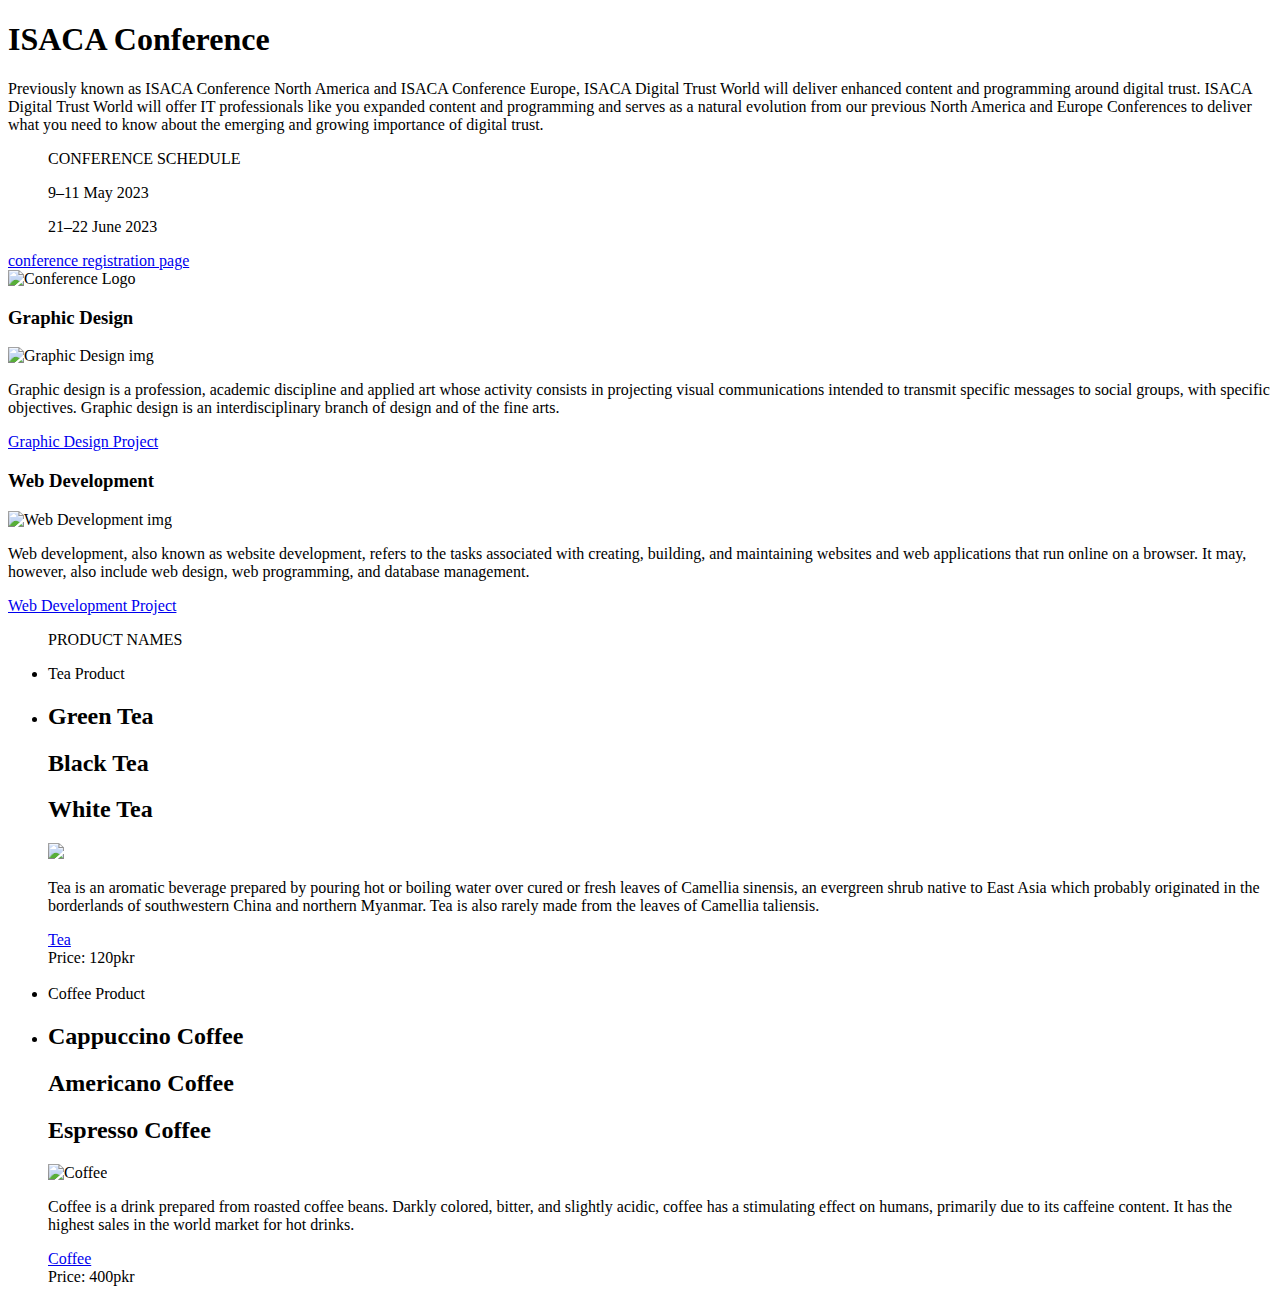
==== index.html @ aa5c7538 "Assignment 01" ====
<!DOCTYPE html>

<!--Create a webpage that displays information about a conference. Use h1 tags to define the conference title, p tags to add information about the conference, and ul tags to list the conference schedule. Use a tags to link to the conference registration page and img tags to display the conference logo.-->

<html>
  <head>
    <title>ASSIGNMENT</title>
  </head>
  <body>
    <h1>ISACA Conference</h1>
    <p>Previously known as ISACA Conference North America and ISACA Conference Europe, ISACA Digital Trust World will deliver enhanced content and programming around digital trust. ISACA Digital Trust World will offer IT professionals like you expanded content and programming and serves as a natural evolution from our previous North America and Europe Conferences to deliver what you need to know about the emerging and growing importance of digital trust. </p>
    <ul>CONFERENCE SCHEDULE</ul>
    <ul>9–11 May 2023</ul>
    <ul>21–22 June 2023</ul>
    <a href="https://www.isaca.org/training-and-events/isaca-digital-trust-world-conference?utm_source=google-ads&utm_medium=cpc&utm_campaign=cpc_b2c_conference_dtw2023_digital-trust-world-virtual_q123_conferences-dtw-virtual-google-it-q123&utm_content=digital-trust-world-virtual_conferences-dtw-virtual-google-it-q123&cid=cpc_3002202&Appeal=cpc&gclid=CjwKCAiAl9efBhAkEiwA4Torio4XBUkJw1L9xVYMUn50jeBdmGoLRQv0NfOQSsJnANEaAOlNG7gZfxoCYMQQAvD_BwE#registration">conference registration page</a>
    <br>
    <img src="https://encrypted-tbn0.gstatic.com/images?q=tbn:ANd9GcRlt0NNdRzczD_qoTQu1Xghg9iHm6zKXqOeQw&usqp=CAU" alt="Conference Logo" width"240" height="240"/>
  </body>
</html>

<!--Create a webpage that displays a portfolio of work. Use div tags to group the work into categories (e.g. graphic design, web development) and img tags to display samples of the work. Use p tags to add descriptions for each piece of work and a tags to link to the full project.-->

<html>
  <head>
    <title>Portfolio Work</title>
  </head>
  <body>
    <div>
      <h3>Graphic Design</h3>
      <img src="https://encrypted-tbn0.gstatic.com/images?q=tbn:ANd9GcTRlwb8ZDbq3MvQWvrZPANkFgfa4mHN4ecEMA&usqp=CAU" alt="Graphic Design img" />
      <p>Graphic design is a profession, academic discipline and applied art whose activity consists in projecting visual communications intended to transmit specific messages to social groups, with specific objectives. Graphic design is an interdisciplinary branch of design and of the fine arts.</p>
      <a href="https://www.google.com/amp/s/infocusfilmschool.com/5-key-graphic-design-projects-for-your-portfolio-with-examples/amp/">Graphic Design Project</a>
    </div>
    <div>
      <h3>Web Development</h3>
      <img src="https://encrypted-tbn0.gstatic.com/images?q=tbn:ANd9GcQfxiXh4diEZx4vgeNvyGxHbEjF7HkBE7QgkA&usqp=CAU" alt="Web Development img" />
      <p>Web development, also known as website development, refers to the tasks associated with creating, building, and maintaining websites and web applications that run online on a browser. It may, however, also include web design, web programming, and database management.</p>
      <a href="https://nevonprojects.com/web-based-project-ideas-topics/">Web Development Project</a>
    </div>
  </body>
</html>

<!--Create a webpage that displays a product catalog. Use ul tags to list the products and li tags to define each product. Use img tags to display product images, h2 tags to add product names, and p tags to add product descriptions. Use a tags to link to the product page and span tags to add pricing information.-->

<html>
  <head>
    <title>Product Catalog</title>
  </head>
  <body>
    <ul>PRODUCT NAMES</ul>
    <ul>
      <li>Tea Product</li>
      <li>
        <h2>Green Tea</h2>
        <h2>Black Tea</h2>
        <h2>White Tea</h2>
        <img src="https://encrypted-tbn0.gstatic.com/images?q=tbn:ANd9GcSvqxdPx4qZlv95vr_QEswpaGfNI3rUG2abZg&usqp=CAU alt="Tea" />
        <p>Tea is an aromatic beverage prepared by pouring hot or boiling water over cured or fresh leaves of Camellia sinensis, an evergreen shrub native to East Asia which probably originated in the borderlands of southwestern China and northern Myanmar. Tea is also rarely made from the leaves of Camellia taliensis.</p>
        <a href="https://www.foodpanda.pk/shop/elt6/shell-select-amil/search?q=tea">Tea</a>
        <br>
        <span>Price: 120pkr</span>
      </li>
      <br>
      <li>Coffee Product</li>
      <li>
        <h2>Cappuccino Coffee</h2>
        <h2>Americano Coffee</h2>
        <h2>Espresso Coffee</h2>
        <img src="https://encrypted-tbn0.gstatic.com/images?q=tbn:ANd9GcTm7S_yE0ViYIHNPKn1TgAXehA3TTuvivd4iA&usqp=CAU" alt="Coffee" />
        <p>Coffee is a drink prepared from roasted coffee beans. Darkly colored, bitter, and slightly acidic, coffee has a stimulating effect on humans, primarily due to its caffeine content. It has the highest sales in the world market for hot drinks.</p>
        <a href="https://www.foodpanda.pk/shop/elt6/shell-select-amil/search?q=coffee">Coffee</a>
        <br>
        <span>Price: 400pkr</span>
      </li>
    </ul>
  </body>
</html>

<!--Create a webpage that displays information about a city. Use h1 tags to define the city name, img tags to display city photos, and p tags to add information about the city. Use table tags to list city attractions and a tags to link to the attraction pages. Use span tags to add pricing information for the attractions.-->
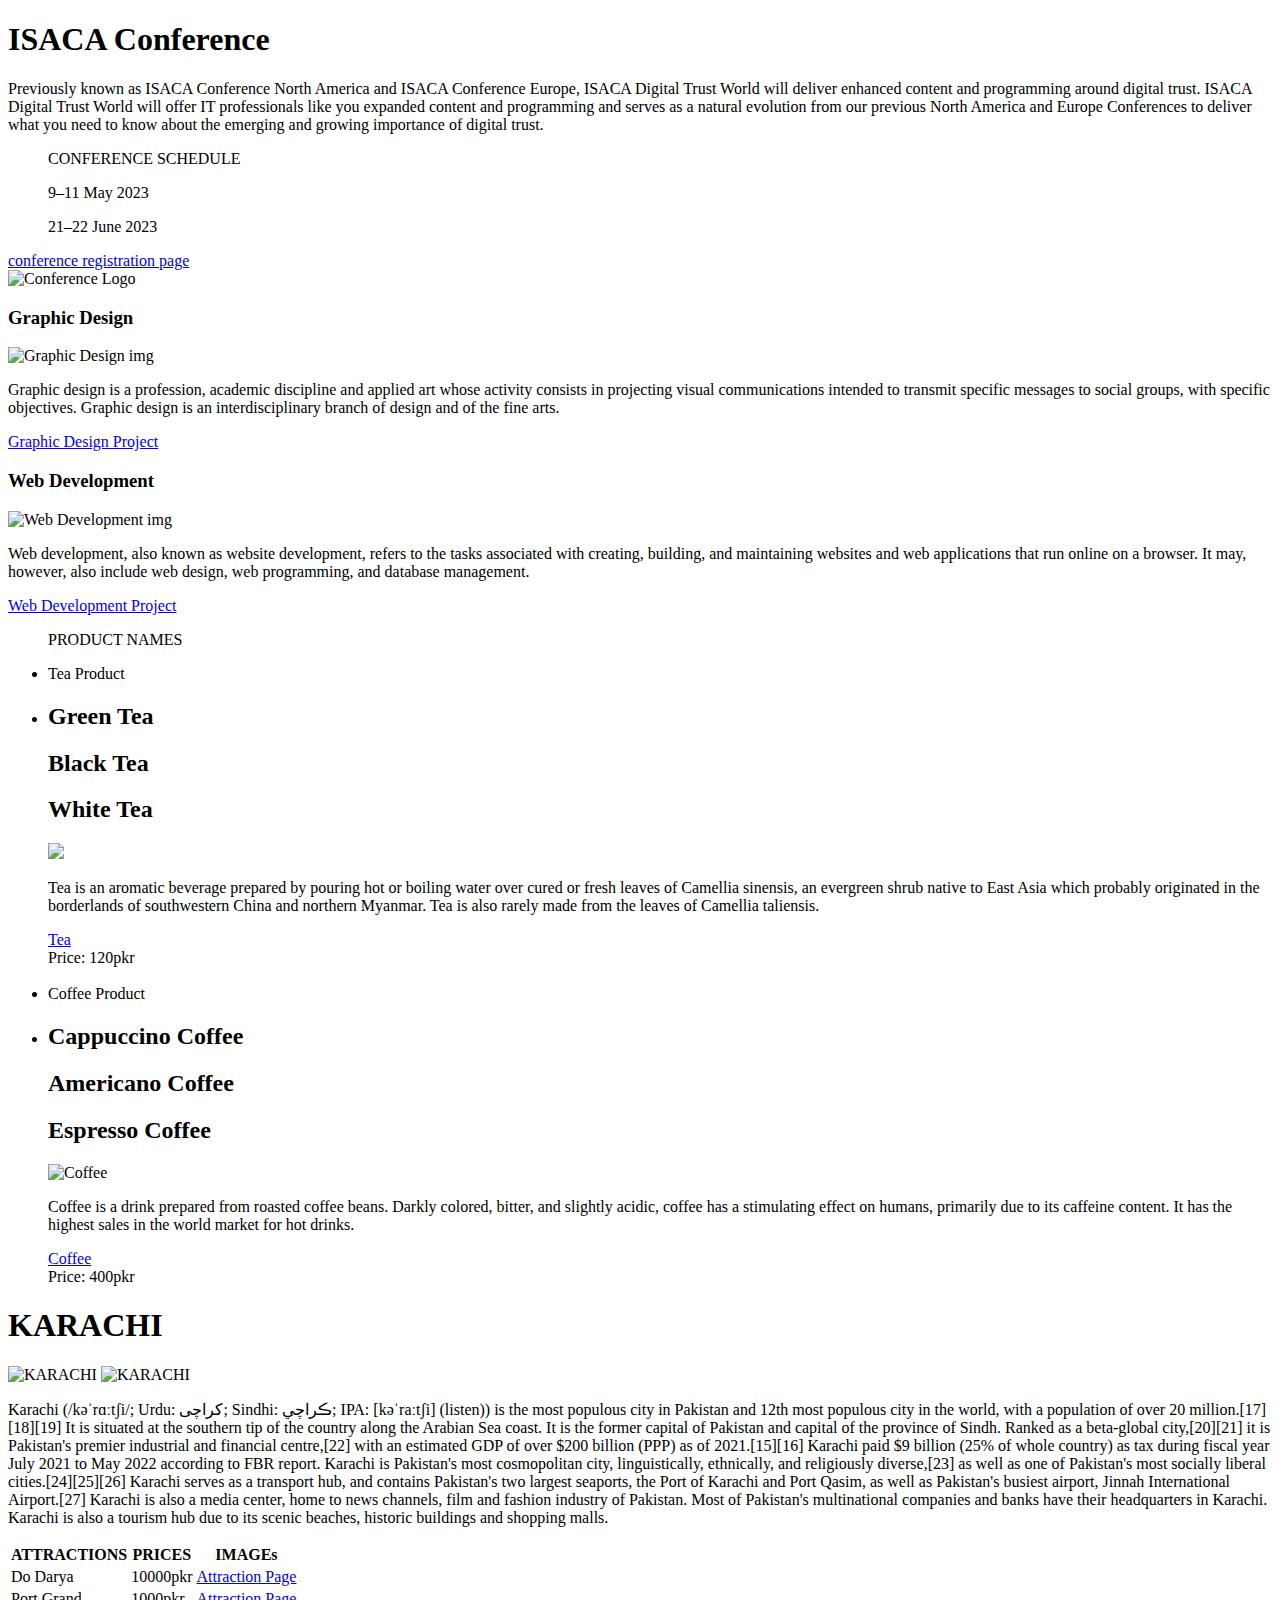
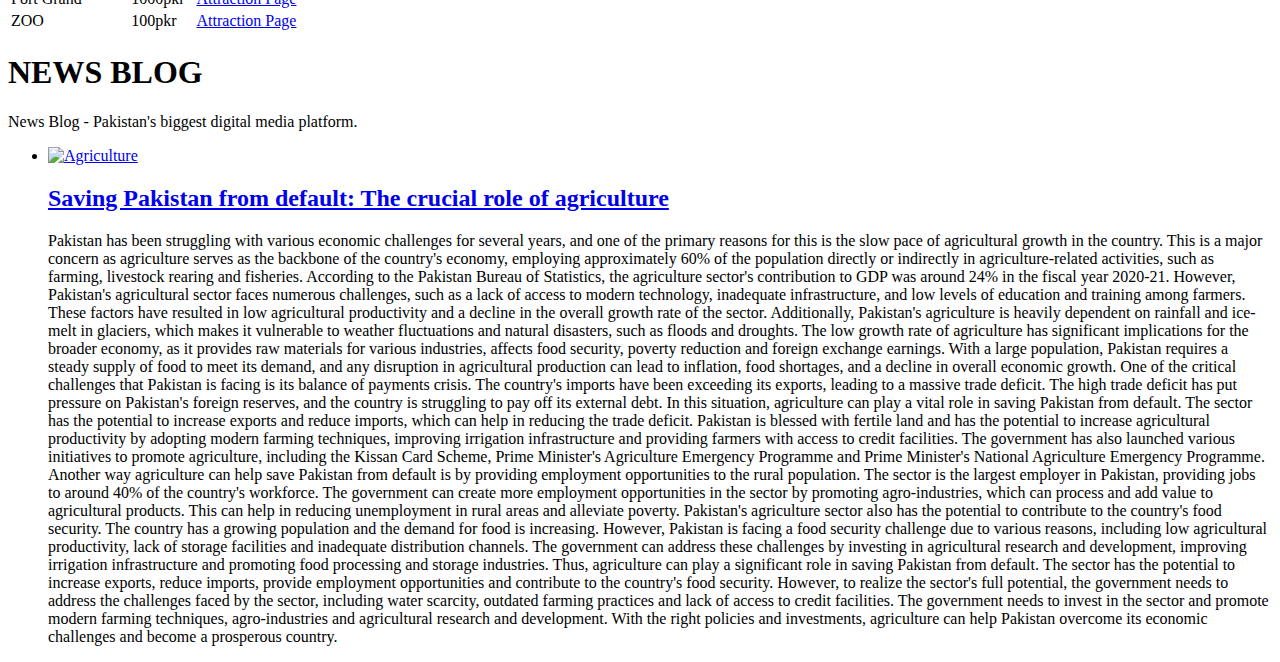
==== commit fe7b3821: "Assignment 1" ====
--- a/index.html
+++ b/index.html
@@ -77,3 +77,72 @@
 </html>
 
 <!--Create a webpage that displays information about a city. Use h1 tags to define the city name, img tags to display city photos, and p tags to add information about the city. Use table tags to list city attractions and a tags to link to the attraction pages. Use span tags to add pricing information for the attractions.-->
+
+<html>
+  <head>
+    <title>City Information</title>
+  </head>
+  <body>
+    <h1>KARACHI</h1>
+    <img src="https://encrypted-tbn0.gstatic.com/images?q=tbn:ANd9GcR3hwNOvz9ODw569iRiHKwATLIDeirI9Nr_vg&usqp=CAU" alt="KARACHI" />
+    <img src="https://encrypted-tbn0.gstatic.com/images?q=tbn:ANd9GcT1nDGNd1jy54xoVIPm5Am8UDBA1a2Y3J1ZjQ&usqp=CAU" alt="KARACHI" />
+    <p>Karachi (/kəˈrɑːtʃi/; Urdu: کراچی; Sindhi: ڪراچي; IPA: [kəˈraːtʃi] (listen)) is the most populous city in Pakistan and 12th most populous city in the world, with a population of over 20 million.[17][18][19] It is situated at the southern tip of the country along the Arabian Sea coast. It is the former capital of Pakistan and capital of the province of Sindh. Ranked as a beta-global city,[20][21] it is Pakistan's premier industrial and financial centre,[22] with an estimated GDP of over $200 billion (PPP) as of 2021.[15][16] Karachi paid $9 billion (25% of whole country) as tax during fiscal year July 2021 to May 2022 according to FBR report. Karachi is Pakistan's most cosmopolitan city, linguistically, ethnically, and religiously diverse,[23] as well as one of Pakistan's most socially liberal cities.[24][25][26] Karachi serves as a transport hub, and contains Pakistan's two largest seaports, the Port of Karachi and Port Qasim, as well as Pakistan's busiest airport, Jinnah International Airport.[27] Karachi is also a media center, home to news channels, film and fashion industry of Pakistan. Most of Pakistan's multinational companies and banks have their headquarters in Karachi. Karachi is also a tourism hub due to its scenic beaches, historic buildings and shopping malls. </p>
+    <table>
+      <tr>
+        <th>ATTRACTIONS</th>
+        <th>PRICES</th>
+        <th>IMAGEs</th>
+      </tr>
+      <tr>
+        <td>Do Darya</td>
+        <td>10000pkr</td>
+        <td><a href="https://encrypted-tbn0.gstatic.com/images?q=tbn:ANd9GcRyl-L3U4sPlYdcAeKPd17GNICX7AqVulfEww&usqp=CAU">Attraction Page</a></td>
+      </tr>
+      <tr>
+        <td>Port Grand</td>
+        <td>1000pkr</td>
+        <td><a href="https://encrypted-tbn0.gstatic.com/images?q=tbn:ANd9GcSovqsDZpLF1iDCS6dnEn6OKtPsNw7eZLZ11Q&usqp=CAU">Attraction Page</a></td>
+      </tr>
+      <tr>
+        <td>ZOO</td>
+        <td>100pkr</td>
+        <td><a href="https://encrypted-tbn0.gstatic.com/images?q=tbn:ANd9GcRgNjXcY2W1zuxDtLp-MZVYt3yrRp0eWqzJcQ&usqp=CAU">Attraction Page</a></td>
+      </tr>
+    </table>
+  </body>
+</html>
+
+<!--Create a webpage that displays a blog. Use h1 tags to define the blog title, p tags to add blog posts, and ul tags to list recent posts. Use img tags to display post images, h2 tags to add post titles, and p tags to add post descriptions. Use a tags to link to the full post.-->
+
+<html>
+  <head>
+    <title>BLOG</title>
+  </head>
+  <body>
+    <h1>NEWS BLOG</h1>
+    <p>News Blog - Pakistan's biggest digital media platform.</p>
+    <ul>
+      <li>
+      <a href="https://en.dailypakistan.com.pk/23-Feb-2023/saving-pakistan-from-default-the-crucial-role-of-agriculture">
+      <img src="https://en.dailypakistan.com.pk/digital_images/large/2023-02-23/saving-pakistan-from-default-the-crucial-role-of-agriculture-1677112942-1590.jpg" alt="Agriculture" /> 
+     <h2>Saving Pakistan from default: The crucial role of agriculture </h2> 
+     </a>
+     <p>Pakistan has been struggling with various economic challenges for several years, and one of the primary reasons for this is the slow pace of agricultural growth in the country. This is a major concern as agriculture serves as the backbone of the country's economy, employing approximately 60% of the population directly or indirectly in agriculture-related activities, such as farming, livestock rearing and fisheries. According to the Pakistan Bureau of Statistics, the agriculture sector's contribution to GDP was around 24% in the fiscal year 2020-21. 
+
+However, Pakistan's agricultural sector faces numerous challenges, such as a lack of access to modern technology, inadequate infrastructure, and low levels of education and training among farmers. These factors have resulted in low agricultural productivity and a decline in the overall growth rate of the sector. Additionally, Pakistan's agriculture is heavily dependent on rainfall and ice-melt in glaciers, which makes it vulnerable to weather fluctuations and natural disasters, such as floods and droughts.
+
+The low growth rate of agriculture has significant implications for the broader economy, as it provides raw materials for various industries, affects food security, poverty reduction and foreign exchange earnings. With a large population, Pakistan requires a steady supply of food to meet its demand, and any disruption in agricultural production can lead to inflation, food shortages, and a decline in overall economic growth.
+
+One of the critical challenges that Pakistan is facing is its balance of payments crisis. The country's imports have been exceeding its exports, leading to a massive trade deficit. The high trade deficit has put pressure on Pakistan's foreign reserves, and the country is struggling to pay off its external debt. In this situation, agriculture can play a vital role in saving Pakistan from default. The sector has the potential to increase exports and reduce imports, which can help in reducing the trade deficit. Pakistan is blessed with fertile land and has the potential to increase agricultural productivity by adopting modern farming techniques, improving irrigation infrastructure and providing farmers with access to credit facilities. The government has also launched various initiatives to promote agriculture, including the Kissan Card Scheme, Prime Minister's Agriculture Emergency Programme and Prime Minister's National Agriculture Emergency Programme.
+
+Another way agriculture can help save Pakistan from default is by providing employment opportunities to the rural population. The sector is the largest employer in Pakistan, providing jobs to around 40% of the country's workforce. The government can create more employment opportunities in the sector by promoting agro-industries, which can process and add value to agricultural products. This can help in reducing unemployment in rural areas and alleviate poverty.
+
+Pakistan's agriculture sector also has the potential to contribute to the country's food security. The country has a growing population and the demand for food is increasing. However, Pakistan is facing a food security challenge due to various reasons, including low agricultural productivity, lack of storage facilities and inadequate distribution channels. The government can address these challenges by investing in agricultural research and development, improving irrigation infrastructure and promoting food processing and storage industries.
+
+Thus, agriculture can play a significant role in saving Pakistan from default. The sector has the potential to increase exports, reduce imports, provide employment opportunities and contribute to the country's food security. However, to realize the sector's full potential, the government needs to address the challenges faced by the sector, including water scarcity, outdated farming practices and lack of access to credit facilities. The government needs to invest in the sector and promote modern farming techniques, agro-industries and agricultural research and development. With the right policies and investments, agriculture can help Pakistan overcome its economic challenges and become a prosperous country.</p>
+    </li>
+    </ul>
+  </body>
+</html>
+
+
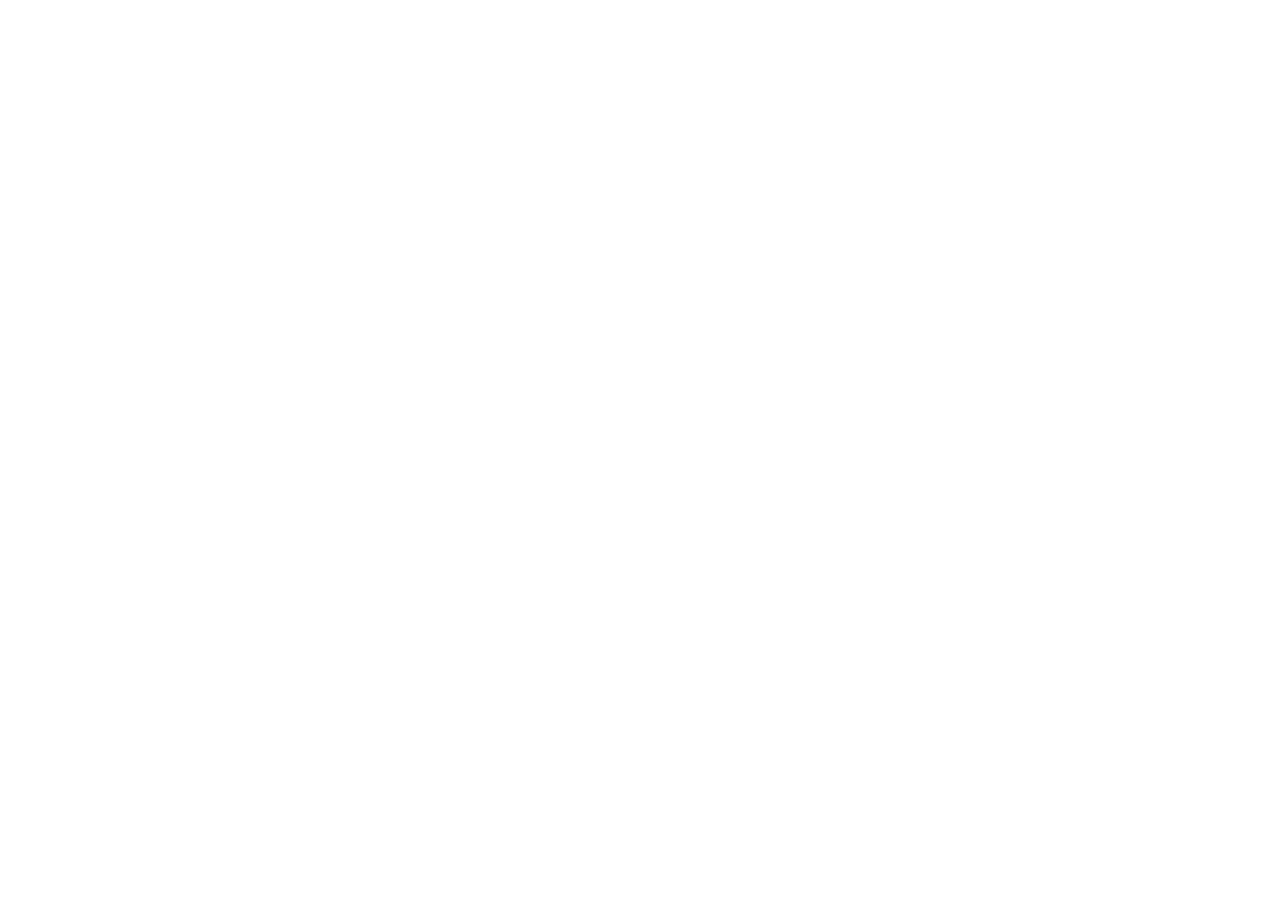
==== commit faffcfc7: "Add files via upload" ====
--- a/index.html
+++ b/index.html
@@ -1,148 +1,14 @@
 <!DOCTYPE html>
-
-<!--Create a webpage that displays information about a conference. Use h1 tags to define the conference title, p tags to add information about the conference, and ul tags to list the conference schedule. Use a tags to link to the conference registration page and img tags to display the conference logo.-->
-
-<html>
+<html lang="en">
   <head>
-    <title>ASSIGNMENT</title>
+    <meta charset="UTF-8" />
+    <link rel="icon" type="image/svg+xml" href="/vite.svg" />
+    <meta name="viewport" content="width=device-width, initial-scale=1.0" />
+    <title>Vite + React</title>
   </head>
   <body>
-    <h1>ISACA Conference</h1>
-    <p>Previously known as ISACA Conference North America and ISACA Conference Europe, ISACA Digital Trust World will deliver enhanced content and programming around digital trust. ISACA Digital Trust World will offer IT professionals like you expanded content and programming and serves as a natural evolution from our previous North America and Europe Conferences to deliver what you need to know about the emerging and growing importance of digital trust. </p>
-    <ul>CONFERENCE SCHEDULE</ul>
-    <ul>9–11 May 2023</ul>
-    <ul>21–22 June 2023</ul>
-    <a href="https://www.isaca.org/training-and-events/isaca-digital-trust-world-conference?utm_source=google-ads&utm_medium=cpc&utm_campaign=cpc_b2c_conference_dtw2023_digital-trust-world-virtual_q123_conferences-dtw-virtual-google-it-q123&utm_content=digital-trust-world-virtual_conferences-dtw-virtual-google-it-q123&cid=cpc_3002202&Appeal=cpc&gclid=CjwKCAiAl9efBhAkEiwA4Torio4XBUkJw1L9xVYMUn50jeBdmGoLRQv0NfOQSsJnANEaAOlNG7gZfxoCYMQQAvD_BwE#registration">conference registration page</a>
-    <br>
-    <img src="https://encrypted-tbn0.gstatic.com/images?q=tbn:ANd9GcRlt0NNdRzczD_qoTQu1Xghg9iHm6zKXqOeQw&usqp=CAU" alt="Conference Logo" width"240" height="240"/>
+    <div id="root"></div>
+    <script type="module" src="/src/main.jsx"></script>
   </body>
+  <script src="https://cdn.tailwindcss.com"></script>
 </html>
-
-<!--Create a webpage that displays a portfolio of work. Use div tags to group the work into categories (e.g. graphic design, web development) and img tags to display samples of the work. Use p tags to add descriptions for each piece of work and a tags to link to the full project.-->
-
-<html>
-  <head>
-    <title>Portfolio Work</title>
-  </head>
-  <body>
-    <div>
-      <h3>Graphic Design</h3>
-      <img src="https://encrypted-tbn0.gstatic.com/images?q=tbn:ANd9GcTRlwb8ZDbq3MvQWvrZPANkFgfa4mHN4ecEMA&usqp=CAU" alt="Graphic Design img" />
-      <p>Graphic design is a profession, academic discipline and applied art whose activity consists in projecting visual communications intended to transmit specific messages to social groups, with specific objectives. Graphic design is an interdisciplinary branch of design and of the fine arts.</p>
-      <a href="https://www.google.com/amp/s/infocusfilmschool.com/5-key-graphic-design-projects-for-your-portfolio-with-examples/amp/">Graphic Design Project</a>
-    </div>
-    <div>
-      <h3>Web Development</h3>
-      <img src="https://encrypted-tbn0.gstatic.com/images?q=tbn:ANd9GcQfxiXh4diEZx4vgeNvyGxHbEjF7HkBE7QgkA&usqp=CAU" alt="Web Development img" />
-      <p>Web development, also known as website development, refers to the tasks associated with creating, building, and maintaining websites and web applications that run online on a browser. It may, however, also include web design, web programming, and database management.</p>
-      <a href="https://nevonprojects.com/web-based-project-ideas-topics/">Web Development Project</a>
-    </div>
-  </body>
-</html>
-
-<!--Create a webpage that displays a product catalog. Use ul tags to list the products and li tags to define each product. Use img tags to display product images, h2 tags to add product names, and p tags to add product descriptions. Use a tags to link to the product page and span tags to add pricing information.-->
-
-<html>
-  <head>
-    <title>Product Catalog</title>
-  </head>
-  <body>
-    <ul>PRODUCT NAMES</ul>
-    <ul>
-      <li>Tea Product</li>
-      <li>
-        <h2>Green Tea</h2>
-        <h2>Black Tea</h2>
-        <h2>White Tea</h2>
-        <img src="https://encrypted-tbn0.gstatic.com/images?q=tbn:ANd9GcSvqxdPx4qZlv95vr_QEswpaGfNI3rUG2abZg&usqp=CAU alt="Tea" />
-        <p>Tea is an aromatic beverage prepared by pouring hot or boiling water over cured or fresh leaves of Camellia sinensis, an evergreen shrub native to East Asia which probably originated in the borderlands of southwestern China and northern Myanmar. Tea is also rarely made from the leaves of Camellia taliensis.</p>
-        <a href="https://www.foodpanda.pk/shop/elt6/shell-select-amil/search?q=tea">Tea</a>
-        <br>
-        <span>Price: 120pkr</span>
-      </li>
-      <br>
-      <li>Coffee Product</li>
-      <li>
-        <h2>Cappuccino Coffee</h2>
-        <h2>Americano Coffee</h2>
-        <h2>Espresso Coffee</h2>
-        <img src="https://encrypted-tbn0.gstatic.com/images?q=tbn:ANd9GcTm7S_yE0ViYIHNPKn1TgAXehA3TTuvivd4iA&usqp=CAU" alt="Coffee" />
-        <p>Coffee is a drink prepared from roasted coffee beans. Darkly colored, bitter, and slightly acidic, coffee has a stimulating effect on humans, primarily due to its caffeine content. It has the highest sales in the world market for hot drinks.</p>
-        <a href="https://www.foodpanda.pk/shop/elt6/shell-select-amil/search?q=coffee">Coffee</a>
-        <br>
-        <span>Price: 400pkr</span>
-      </li>
-    </ul>
-  </body>
-</html>
-
-<!--Create a webpage that displays information about a city. Use h1 tags to define the city name, img tags to display city photos, and p tags to add information about the city. Use table tags to list city attractions and a tags to link to the attraction pages. Use span tags to add pricing information for the attractions.-->
-
-<html>
-  <head>
-    <title>City Information</title>
-  </head>
-  <body>
-    <h1>KARACHI</h1>
-    <img src="https://encrypted-tbn0.gstatic.com/images?q=tbn:ANd9GcR3hwNOvz9ODw569iRiHKwATLIDeirI9Nr_vg&usqp=CAU" alt="KARACHI" />
-    <img src="https://encrypted-tbn0.gstatic.com/images?q=tbn:ANd9GcT1nDGNd1jy54xoVIPm5Am8UDBA1a2Y3J1ZjQ&usqp=CAU" alt="KARACHI" />
-    <p>Karachi (/kəˈrɑːtʃi/; Urdu: کراچی; Sindhi: ڪراچي; IPA: [kəˈraːtʃi] (listen)) is the most populous city in Pakistan and 12th most populous city in the world, with a population of over 20 million.[17][18][19] It is situated at the southern tip of the country along the Arabian Sea coast. It is the former capital of Pakistan and capital of the province of Sindh. Ranked as a beta-global city,[20][21] it is Pakistan's premier industrial and financial centre,[22] with an estimated GDP of over $200 billion (PPP) as of 2021.[15][16] Karachi paid $9 billion (25% of whole country) as tax during fiscal year July 2021 to May 2022 according to FBR report. Karachi is Pakistan's most cosmopolitan city, linguistically, ethnically, and religiously diverse,[23] as well as one of Pakistan's most socially liberal cities.[24][25][26] Karachi serves as a transport hub, and contains Pakistan's two largest seaports, the Port of Karachi and Port Qasim, as well as Pakistan's busiest airport, Jinnah International Airport.[27] Karachi is also a media center, home to news channels, film and fashion industry of Pakistan. Most of Pakistan's multinational companies and banks have their headquarters in Karachi. Karachi is also a tourism hub due to its scenic beaches, historic buildings and shopping malls. </p>
-    <table>
-      <tr>
-        <th>ATTRACTIONS</th>
-        <th>PRICES</th>
-        <th>IMAGEs</th>
-      </tr>
-      <tr>
-        <td>Do Darya</td>
-        <td>10000pkr</td>
-        <td><a href="https://encrypted-tbn0.gstatic.com/images?q=tbn:ANd9GcRyl-L3U4sPlYdcAeKPd17GNICX7AqVulfEww&usqp=CAU">Attraction Page</a></td>
-      </tr>
-      <tr>
-        <td>Port Grand</td>
-        <td>1000pkr</td>
-        <td><a href="https://encrypted-tbn0.gstatic.com/images?q=tbn:ANd9GcSovqsDZpLF1iDCS6dnEn6OKtPsNw7eZLZ11Q&usqp=CAU">Attraction Page</a></td>
-      </tr>
-      <tr>
-        <td>ZOO</td>
-        <td>100pkr</td>
-        <td><a href="https://encrypted-tbn0.gstatic.com/images?q=tbn:ANd9GcRgNjXcY2W1zuxDtLp-MZVYt3yrRp0eWqzJcQ&usqp=CAU">Attraction Page</a></td>
-      </tr>
-    </table>
-  </body>
-</html>
-
-<!--Create a webpage that displays a blog. Use h1 tags to define the blog title, p tags to add blog posts, and ul tags to list recent posts. Use img tags to display post images, h2 tags to add post titles, and p tags to add post descriptions. Use a tags to link to the full post.-->
-
-<html>
-  <head>
-    <title>BLOG</title>
-  </head>
-  <body>
-    <h1>NEWS BLOG</h1>
-    <p>News Blog - Pakistan's biggest digital media platform.</p>
-    <ul>
-      <li>
-      <a href="https://en.dailypakistan.com.pk/23-Feb-2023/saving-pakistan-from-default-the-crucial-role-of-agriculture">
-      <img src="https://en.dailypakistan.com.pk/digital_images/large/2023-02-23/saving-pakistan-from-default-the-crucial-role-of-agriculture-1677112942-1590.jpg" alt="Agriculture" /> 
-     <h2>Saving Pakistan from default: The crucial role of agriculture </h2> 
-     </a>
-     <p>Pakistan has been struggling with various economic challenges for several years, and one of the primary reasons for this is the slow pace of agricultural growth in the country. This is a major concern as agriculture serves as the backbone of the country's economy, employing approximately 60% of the population directly or indirectly in agriculture-related activities, such as farming, livestock rearing and fisheries. According to the Pakistan Bureau of Statistics, the agriculture sector's contribution to GDP was around 24% in the fiscal year 2020-21. 
-
-However, Pakistan's agricultural sector faces numerous challenges, such as a lack of access to modern technology, inadequate infrastructure, and low levels of education and training among farmers. These factors have resulted in low agricultural productivity and a decline in the overall growth rate of the sector. Additionally, Pakistan's agriculture is heavily dependent on rainfall and ice-melt in glaciers, which makes it vulnerable to weather fluctuations and natural disasters, such as floods and droughts.
-
-The low growth rate of agriculture has significant implications for the broader economy, as it provides raw materials for various industries, affects food security, poverty reduction and foreign exchange earnings. With a large population, Pakistan requires a steady supply of food to meet its demand, and any disruption in agricultural production can lead to inflation, food shortages, and a decline in overall economic growth.
-
-One of the critical challenges that Pakistan is facing is its balance of payments crisis. The country's imports have been exceeding its exports, leading to a massive trade deficit. The high trade deficit has put pressure on Pakistan's foreign reserves, and the country is struggling to pay off its external debt. In this situation, agriculture can play a vital role in saving Pakistan from default. The sector has the potential to increase exports and reduce imports, which can help in reducing the trade deficit. Pakistan is blessed with fertile land and has the potential to increase agricultural productivity by adopting modern farming techniques, improving irrigation infrastructure and providing farmers with access to credit facilities. The government has also launched various initiatives to promote agriculture, including the Kissan Card Scheme, Prime Minister's Agriculture Emergency Programme and Prime Minister's National Agriculture Emergency Programme.
-
-Another way agriculture can help save Pakistan from default is by providing employment opportunities to the rural population. The sector is the largest employer in Pakistan, providing jobs to around 40% of the country's workforce. The government can create more employment opportunities in the sector by promoting agro-industries, which can process and add value to agricultural products. This can help in reducing unemployment in rural areas and alleviate poverty.
-
-Pakistan's agriculture sector also has the potential to contribute to the country's food security. The country has a growing population and the demand for food is increasing. However, Pakistan is facing a food security challenge due to various reasons, including low agricultural productivity, lack of storage facilities and inadequate distribution channels. The government can address these challenges by investing in agricultural research and development, improving irrigation infrastructure and promoting food processing and storage industries.
-
-Thus, agriculture can play a significant role in saving Pakistan from default. The sector has the potential to increase exports, reduce imports, provide employment opportunities and contribute to the country's food security. However, to realize the sector's full potential, the government needs to address the challenges faced by the sector, including water scarcity, outdated farming practices and lack of access to credit facilities. The government needs to invest in the sector and promote modern farming techniques, agro-industries and agricultural research and development. With the right policies and investments, agriculture can help Pakistan overcome its economic challenges and become a prosperous country.</p>
-    </li>
-    </ul>
-  </body>
-</html>
-
-
